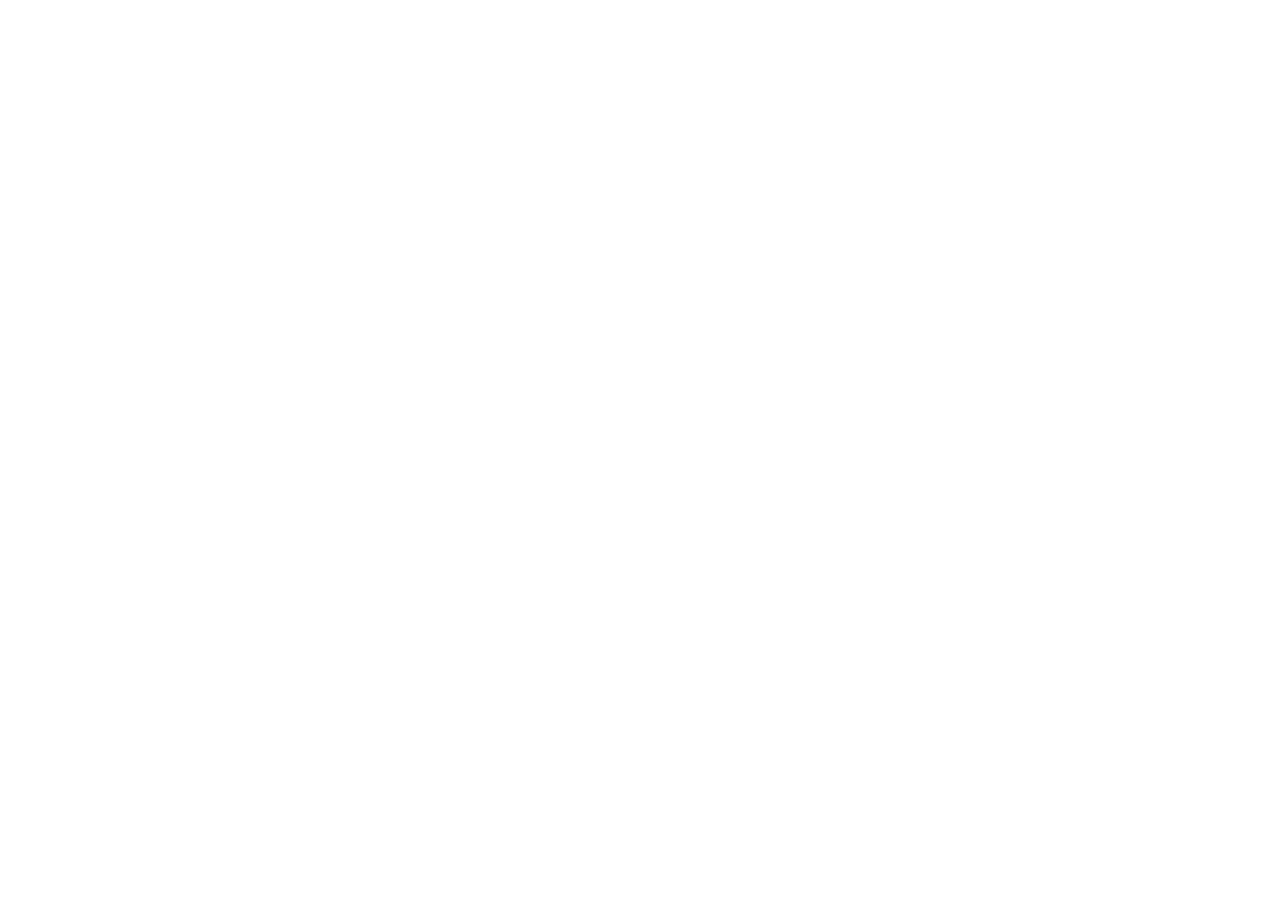
==== Modules/_LAYOUT/index.html @ deb182b6 "INIT PROJ" ====
<!DOCTYPE html>
<html lang="en">
<head>
    <meta charset="UTF-8">
    <meta name="viewport" content="width=device-width, initial-scale=1.0">
    <title>Layout</title>

    <!-- Botstrap Styles -->
    <!-- V5.3.2 -->
    <link href="https://cdn.jsdelivr.net/npm/bootstrap@5.3.2/dist/css/bootstrap.min.css" rel="stylesheet" integrity="sha384-T3c6CoIi6uLrA9TneNEoa7RxnatzjcDSCmG1MXxSR1GAsXEV/Dwwykc2MPK8M2HN" crossorigin="anonymous">

    <!-- Bootstrap Icons -->
    <!-- V1.11.3 -->
    <link rel="stylesheet" href="https://cdn.jsdelivr.net/npm/bootstrap-icons@1.11.3/font/bootstrap-icons.min.css">

    <!-- Custom Styles -->
    <link rel="stylesheet" href="./style.css">
</head>
<body>
    
<!-- Script Links -->
<script src="https://cdn.jsdelivr.net/npm/bootstrap@5.3.2/dist/js/bootstrap.bundle.min.js" integrity="sha384-C6RzsynM9kWDrMNeT87bh95OGNyZPhcTNXj1NW7RuBCsyN/o0jlpcV8Qyq46cDfL" crossorigin="anonymous"></script>
</body>
</html>
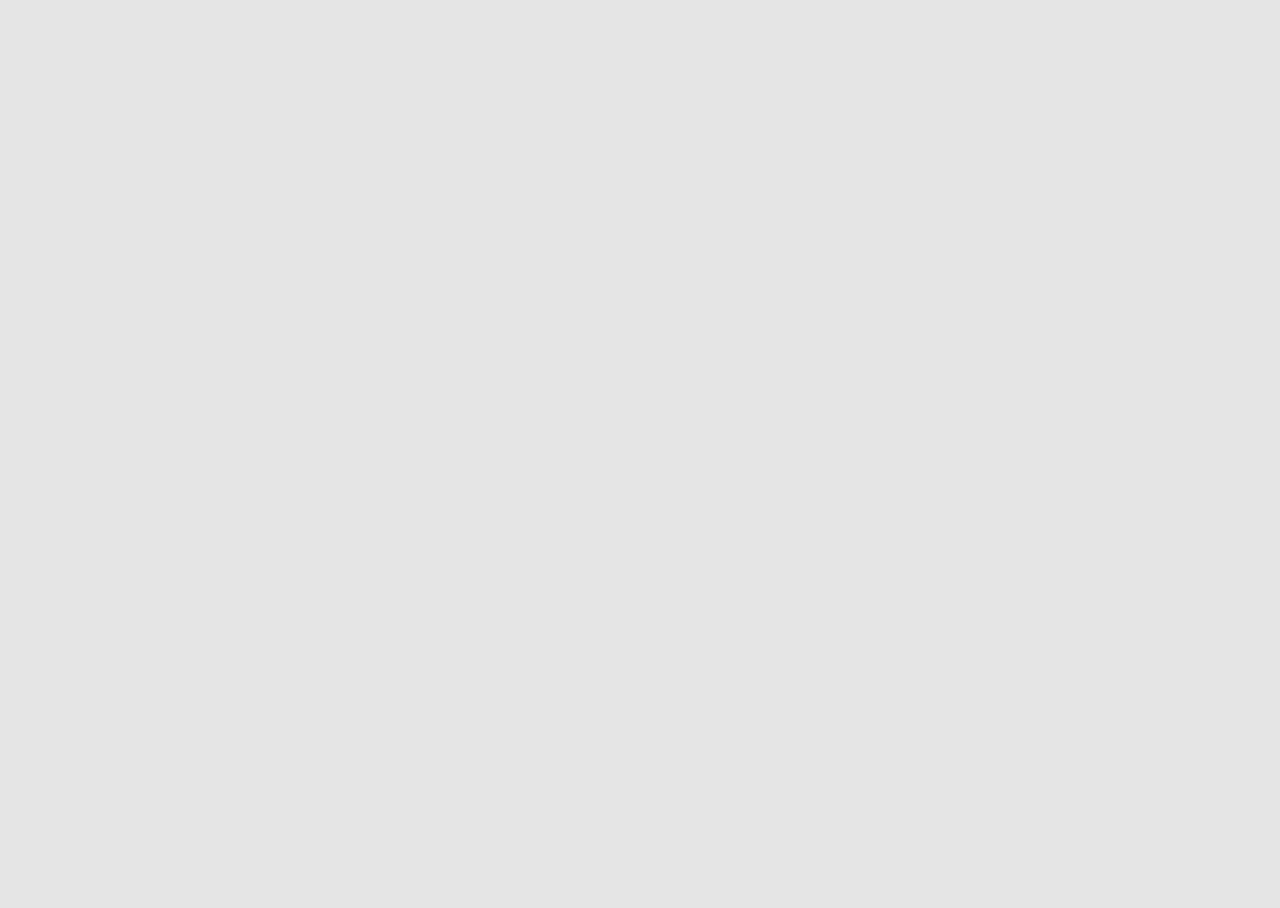
==== commit 5a24b81d: "Layout : add some styles" ====
--- a/Modules/_LAYOUT/index.html
+++ b/Modules/_LAYOUT/index.html
@@ -1,5 +1,6 @@
 <!DOCTYPE html>
 <html lang="en">
+
 <head>
     <meta charset="UTF-8">
     <meta name="viewport" content="width=device-width, initial-scale=1.0">
@@ -7,7 +8,8 @@
 
     <!-- Botstrap Styles -->
     <!-- V5.3.2 -->
-    <link href="https://cdn.jsdelivr.net/npm/bootstrap@5.3.2/dist/css/bootstrap.min.css" rel="stylesheet" integrity="sha384-T3c6CoIi6uLrA9TneNEoa7RxnatzjcDSCmG1MXxSR1GAsXEV/Dwwykc2MPK8M2HN" crossorigin="anonymous">
+    <link href="https://cdn.jsdelivr.net/npm/bootstrap@5.3.2/dist/css/bootstrap.min.css" rel="stylesheet"
+        integrity="sha384-T3c6CoIi6uLrA9TneNEoa7RxnatzjcDSCmG1MXxSR1GAsXEV/Dwwykc2MPK8M2HN" crossorigin="anonymous">
 
     <!-- Bootstrap Icons -->
     <!-- V1.11.3 -->
@@ -16,9 +18,13 @@
     <!-- Custom Styles -->
     <link rel="stylesheet" href="./style.css">
 </head>
+
 <body>
-    
-<!-- Script Links -->
-<script src="https://cdn.jsdelivr.net/npm/bootstrap@5.3.2/dist/js/bootstrap.bundle.min.js" integrity="sha384-C6RzsynM9kWDrMNeT87bh95OGNyZPhcTNXj1NW7RuBCsyN/o0jlpcV8Qyq46cDfL" crossorigin="anonymous"></script>
+
+    <!-- Bootstrap Scripts -->
+    <script src="https://cdn.jsdelivr.net/npm/bootstrap@5.3.2/dist/js/bootstrap.bundle.min.js"
+        integrity="sha384-C6RzsynM9kWDrMNeT87bh95OGNyZPhcTNXj1NW7RuBCsyN/o0jlpcV8Qyq46cDfL"
+        crossorigin="anonymous"></script>
 </body>
+
 </html>--- a/Modules/_LAYOUT/style.css
+++ b/Modules/_LAYOUT/style.css
@@ -0,0 +1,12 @@
+/* trash */
+body, html {
+    width: 100%;
+    height: 100%;
+    background-color: #e5e5e5;
+}
+
+.container {
+    background-color: white;
+    height: 100%;
+}
+/* end trash */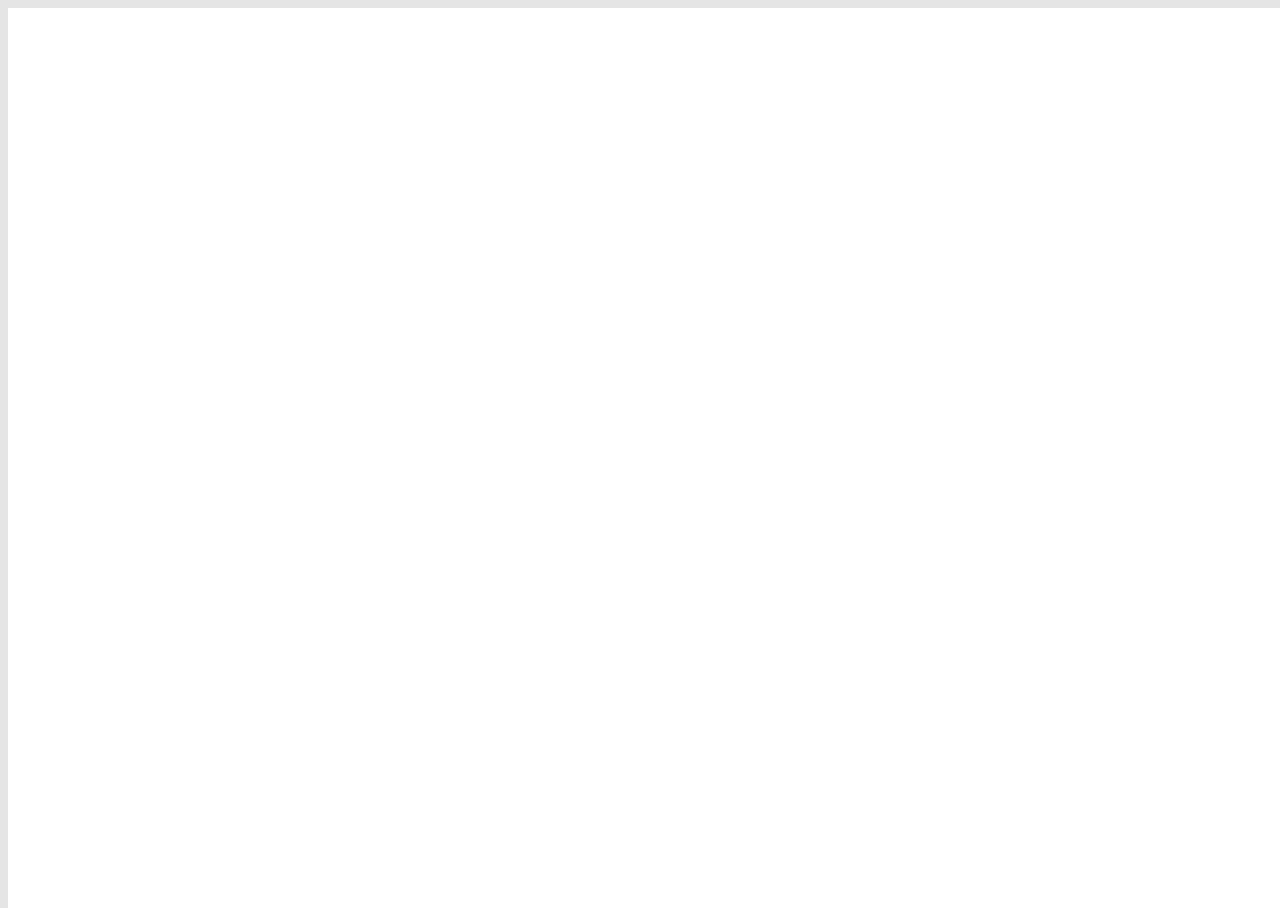
==== commit 93807b64: "_LAYOUT : add some new structures" ====
--- a/Modules/_LAYOUT/index.html
+++ b/Modules/_LAYOUT/index.html
@@ -20,6 +20,10 @@
 </head>
 
 <body>
+    <div class="container">
+        <div class="d-flex flex-column pb-5">
+        </div>
+    </div>
 
     <!-- Bootstrap Scripts -->
     <script src="https://cdn.jsdelivr.net/npm/bootstrap@5.3.2/dist/js/bootstrap.bundle.min.js"
